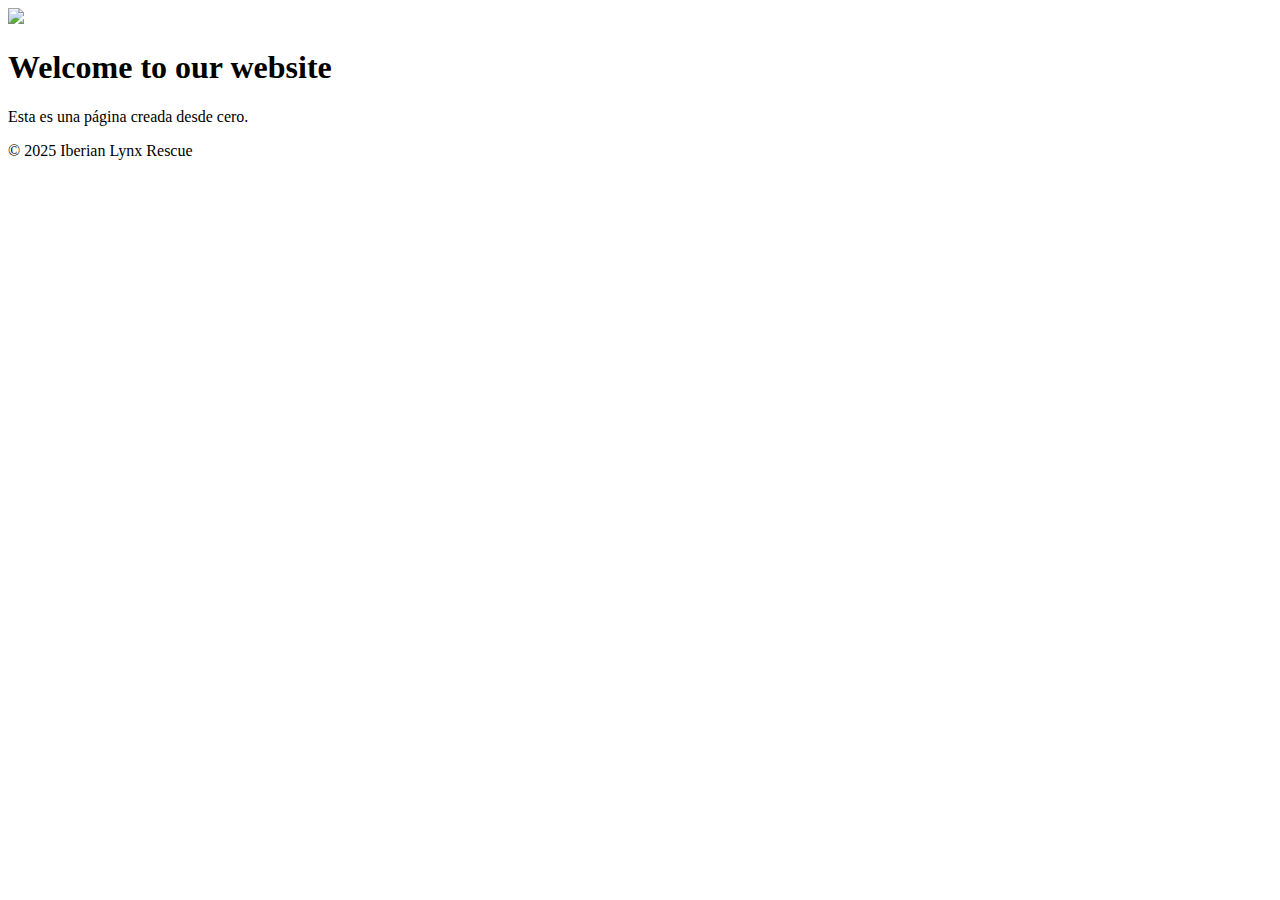
==== index.html @ a44a8217 "Update index.html" ====
<!DOCTYPE html>
<html lang="es">
<head>
    <meta charset="UTF-8">
    <meta name="viewport" content="width=device-width, initial-scale=1.0">
    <title>Iberian Lynx Rescue</title>
    <link rel="stylesheet" href="styles.css">
    <img src=https://www.google.com/url?sa=i&url=https%3A%2F%2Fwww.atresmedia.com%2Fhazte-eco%2Factualidad%2Flince-iberico-pasa-considerarse-vulnerable-lugar-peligro_2024062166752bf5901ca90001821fd4.html&psig=AOvVaw2xoZa_gFhAhjDgU4s2KcGc&ust=1737136546813000&source=images&cd=vfe&opi=89978449&ved=0CBQQjRxqFwoTCIj_8JDo-ooDFQAAAAAdAAAAABAE>
</head>
<body>
    <header>
        <h1>Welcome to our website</h1>
    </header>
    <main>
        <p>Esta es una página creada desde cero.</p>
    </main>
    <footer>
        <p>© 2025 Iberian Lynx Rescue</p>
    </footer>
</body>
</html>
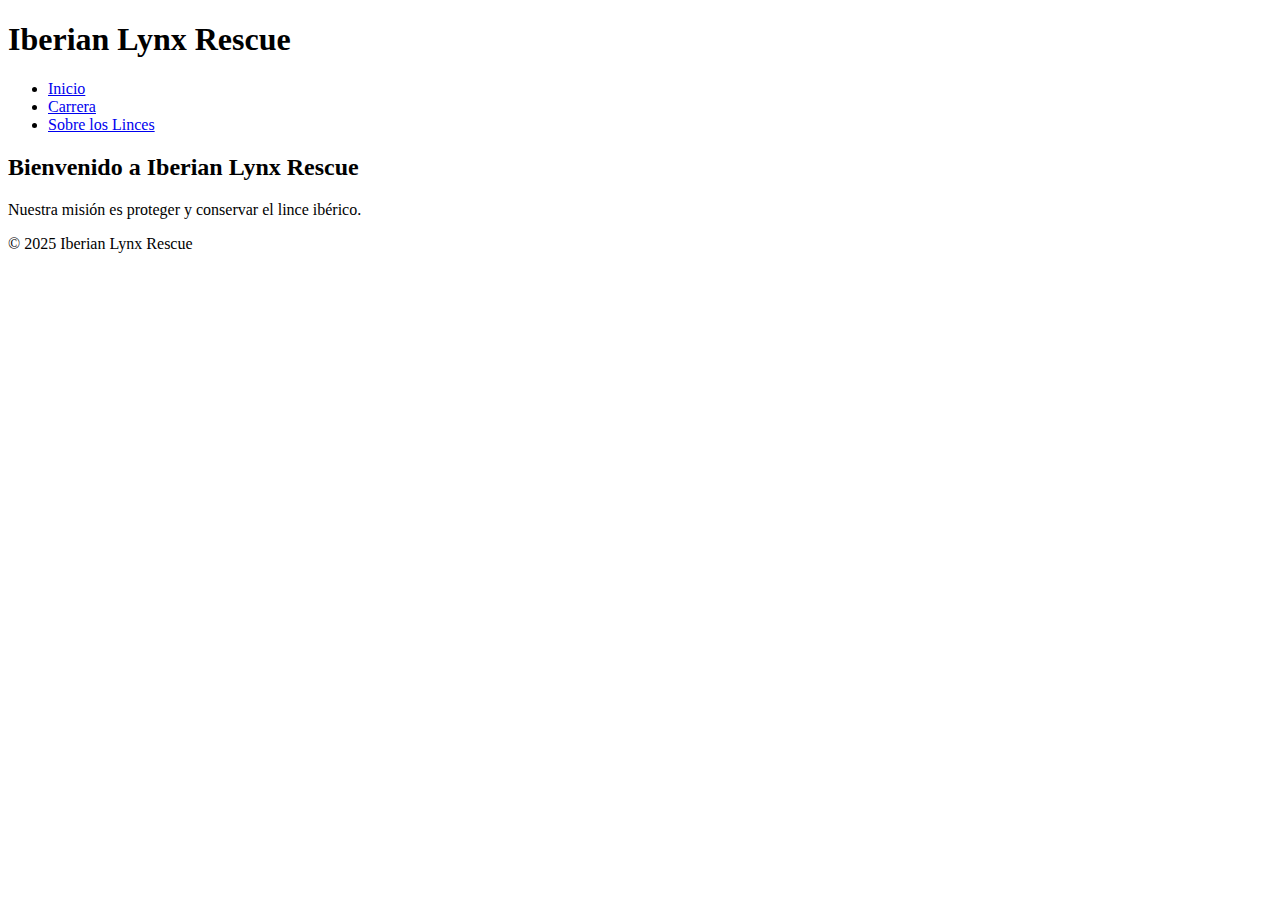
==== commit 04ffe6a1: "index.html" ====
--- a/index.html
+++ b/index.html
@@ -5,17 +5,24 @@
     <meta name="viewport" content="width=device-width, initial-scale=1.0">
     <title>Iberian Lynx Rescue</title>
     <link rel="stylesheet" href="styles.css">
-    <img src=https://www.google.com/url?sa=i&url=https%3A%2F%2Fwww.atresmedia.com%2Fhazte-eco%2Factualidad%2Flince-iberico-pasa-considerarse-vulnerable-lugar-peligro_2024062166752bf5901ca90001821fd4.html&psig=AOvVaw2xoZa_gFhAhjDgU4s2KcGc&ust=1737136546813000&source=images&cd=vfe&opi=89978449&ved=0CBQQjRxqFwoTCIj_8JDo-ooDFQAAAAAdAAAAABAE>
 </head>
 <body>
     <header>
-        <h1>Welcome to our website</h1>
+        <h1>Iberian Lynx Rescue</h1>
+        <nav>
+            <ul>
+                <li><a href="index.html">Inicio</a></li>
+                <li><a href="career.html">Carrera</a></li>
+                <li><a href="lynxes.html">Sobre los Linces</a></li>
+            </ul>
+        </nav>
     </header>
     <main>
-        <p>Esta es una página creada desde cero.</p>
+        <h2>Bienvenido a Iberian Lynx Rescue</h2>
+        <p>Nuestra misión es proteger y conservar el lince ibérico.</p>
     </main>
     <footer>
-        <p>© 2025 Iberian Lynx Rescue</p>
+        <p>&copy; 2025 Iberian Lynx Rescue</p>
     </footer>
 </body>
 </html>
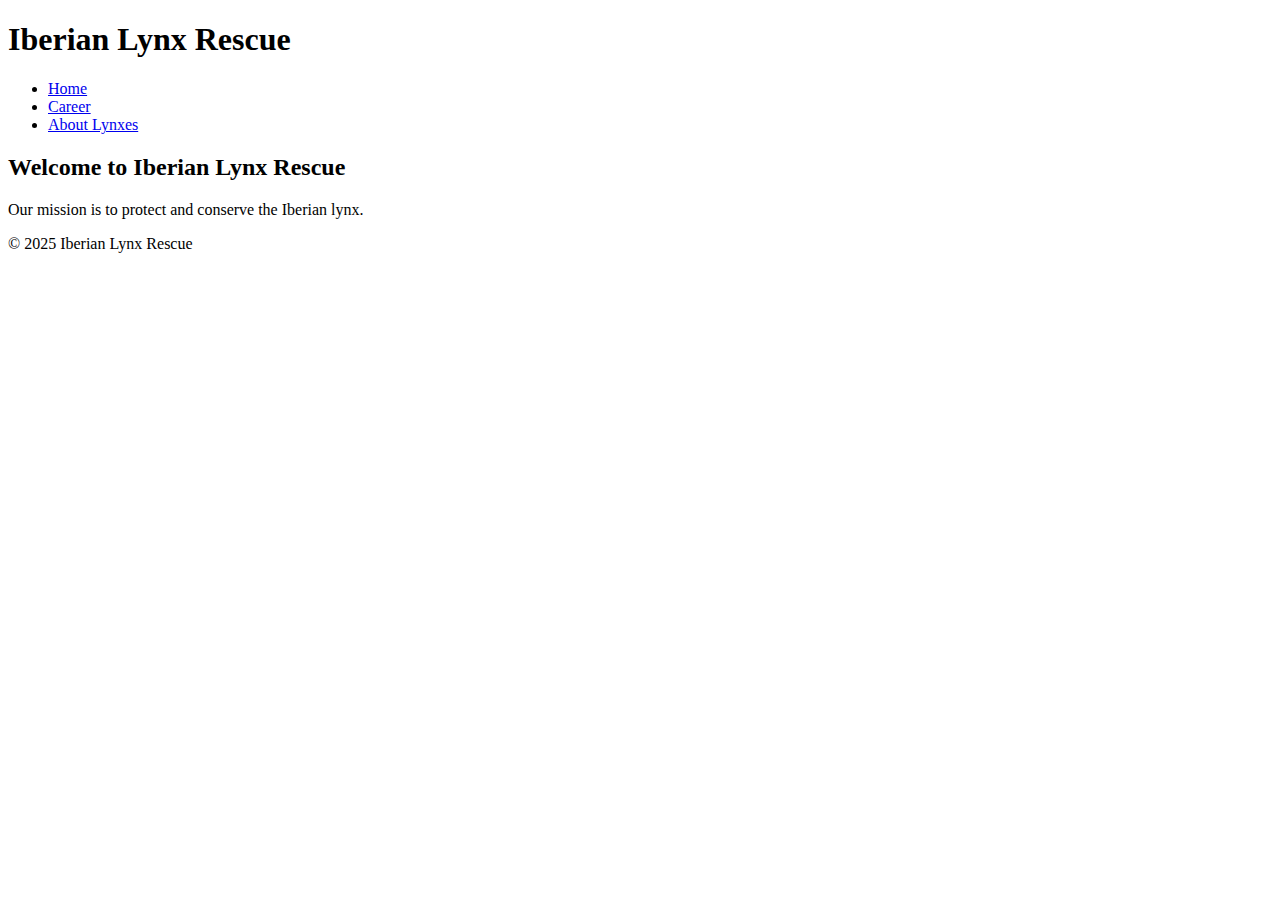
==== commit 3d5ecaa5: "index.html" ====
--- a/index.html
+++ b/index.html
@@ -1,5 +1,5 @@
 <!DOCTYPE html>
-<html lang="es">
+<html lang="en">
 <head>
     <meta charset="UTF-8">
     <meta name="viewport" content="width=device-width, initial-scale=1.0">
@@ -11,15 +11,15 @@
         <h1>Iberian Lynx Rescue</h1>
         <nav>
             <ul>
-                <li><a href="index.html">Inicio</a></li>
-                <li><a href="career.html">Carrera</a></li>
-                <li><a href="lynxes.html">Sobre los Linces</a></li>
+                <li><a href="index.html">Home</a></li>
+                <li><a href="career.html">Career</a></li>
+                <li><a href="lynxes.html">About Lynxes</a></li>
             </ul>
         </nav>
     </header>
     <main>
-        <h2>Bienvenido a Iberian Lynx Rescue</h2>
-        <p>Nuestra misión es proteger y conservar el lince ibérico.</p>
+        <h2>Welcome to Iberian Lynx Rescue</h2>
+        <p>Our mission is to protect and conserve the Iberian lynx.</p>
     </main>
     <footer>
         <p>&copy; 2025 Iberian Lynx Rescue</p>
